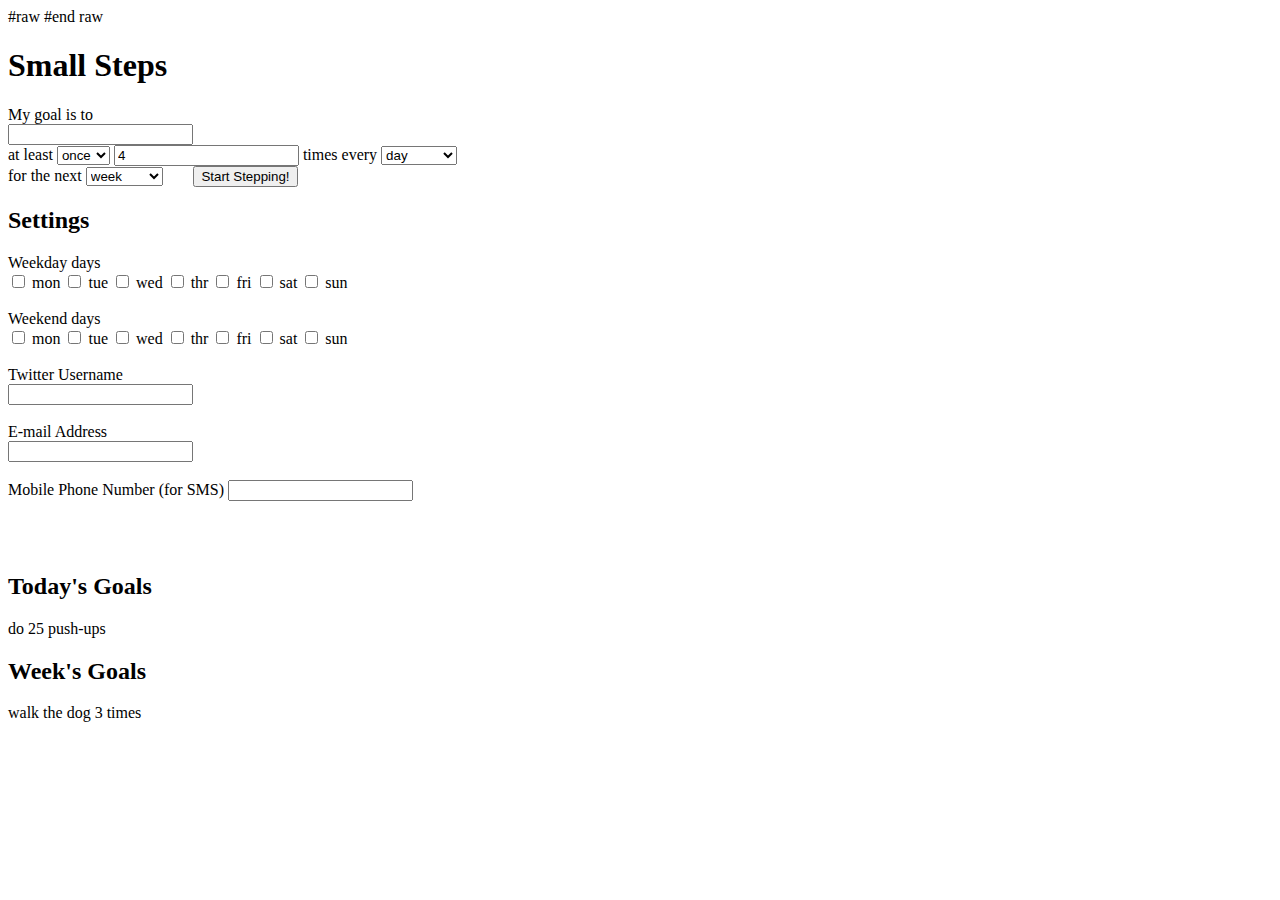
==== src/pages/index.htm @ 761c040f "initial add of smallstep09 project with web.py and cheetah." ====
<html>
<head>
    <link rel="stylesheet" type="text/css" href="/includes/styles.css" />
    <script type="text/javascript" src="/includes/jquery.js"></script>
    <title>Small Steps</title>
	#raw
    <script type="text/javascript">
        $(document).ready(function() {
            var customCountSel = "#customCount, label[for=customCount]";

            $(customCountSel).hide();

            $("#count")
                .change(function() {
                    if ($(this).val() == "...") {
                        $(customCountSel).fadeIn('slow');
                    } else {
                        $(customCountSel).fadeOut('slow');
                    }
                })
                .keyup(function() { $(this).change() });

            var goalHint = "do 25 push-ups";

            // Define what happens when the textbox comes under focus
            // Remove the watermark class and clear the box
            $("#goal").focus(function() {

                $(this).filter(function() {

                    // We only want this to apply if there's not 
                    // something actually entered
                    return $(this).val() == "" || $(this).val() == goalHint

                }).removeClass("watermark").val("");

            });

            // Define what happens when the textbox loses focus
            // Add the watermark class and default text
            $("#goal").blur(function() {

                $(this).filter(function() {

                    // We only want this to apply if there's not
                    // something actually entered
                    return $(this).val() == ""

                }).addClass("watermark").val(goalHint);

            }).blur();
        });
    </script>
	#end raw
</head>
<body>
    <div id="main">
        <h1>
            Small Steps</h1>
        <p>
            <label for="goal">
                My goal is to</label><br />
            <input type="text" id="goal" name="goal" class="lg" /><br />
            <label for="count">
                at least</label>
            <select id="count" name="count">
                <option>once</option>
                <option>twice</option>
                <option>...</option>
            </select>
            <input id="customCount" name="customCount" type="text" class="sm" value="4" />
            <label for="customCount">
                times</label>
            <label for="interval">
                every</label>
            <select id="interval" name="interval">
                <option selected>day</option>
                <option>weekday</option>
                <option>weekend</option>
                <option>week</option>
                <option>month</option>
            </select><br />
            <label for="duration">
                for the next</label>
            <select id="duration" name="duration">
                <option>week</option>
                <option>30 days</option>
                <option>90 days</option>
                <option>60 days</option>
                <option>6 months</option>
                <option>year</option>
            </select>
            <input style="margin-left: 2em;" id="create" name="create" type="button" value="Start Stepping!" />
        </p>
        <h2>
            Settings</h2>
        <p>
            <label>
                Weekday days</label><br />
            <input type="checkbox" id="weekday-monday" name="weekday-days" value="monday" />
            <label for="weekday-monday">
                mon</label>
            <input type="checkbox" id="weekday-tuesday" name="weekday-days" value="tuesday" />
            <label for="weekday-tuesday">
                tue</label>
            <input type="checkbox" id="weekday-wednesday" name="weekday-days" value="wednesday" />
            <label for="weekday-wednesday">
                wed</label>
            <input type="checkbox" id="weekday-thursday" name="weekday-days" value="thursday" />
            <label for="weekday-thursday">
                thr</label>
            <input type="checkbox" id="weekday-friday" name="weekday-days" value="friday" />
            <label for="weekday-friday">
                fri</label>
            <input type="checkbox" id="weekday-saturday" name="weekday-days" value="saturday" />
            <label for="weekday-saturday">
                sat</label>
            <input type="checkbox" id="weekday-sunday" name="weekday-days" value="sunday" />
            <label for="weekday-sunday">
                sun</label><br /><br />
            <label>
                Weekend days</label><br />
            <input type="checkbox" id="weekend-monday" name="weekend-days" value="monday" />
            <label for="weekend-monday">
                mon</label>
            <input type="checkbox" id="weekend-tuesday" name="weekend-days" value="tuesday" />
            <label for="weekend-tuesday">
                tue</label>
            <input type="checkbox" id="weekend-wednesday" name="weekend-days" value="wednesday" />
            <label for="weekend-wednesday">
                wed</label>
            <input type="checkbox" id="weekend-thursday" name="weekend-days" value="thursday" />
            <label for="weekend-thursday">
                thr</label>
            <input type="checkbox" id="weekend-friday" name="weekend-days" value="friday" />
            <label for="weekend-friday">
                fri</label>
            <input type="checkbox" id="weekend-saturday" name="weekend-days" value="saturday" />
            <label for="weekend-saturday">
                sat</label>
            <input type="checkbox" id="weekend-sunday" name="weekend-days" value="sunday" />
            <label for="weekend-sunday">
                sun</label><br /><br />
            <label for="twitter-username">
                Twitter Username</label><br />
            <input type="text" class="lg" id="twitter-username" name="twitter-username" /><br /><br />
            <label for="email-address">
                E-mail Address</label><br />
            <input type="text" class="lg" id="email-address" name="email-address" /><br /><br />
            <label for="cell-phone">Mobile Phone Number (for SMS)</label>
            <input type="text" class="lg" id="cell-phone" name="cell-phone" />
        </p>
        <h2 style="margin-top: 3em;">
            Today's Goals</h2>
        <table cellpadding="0" cellspacing="0">
            <tr>
                <td class="goal-col">
                    do 25 push-ups
                </td>
            </tr>
        </table>
        <h2>
            Week's Goals</h2>
        <table cellpadding="0" cellspacing="0">
            <tr>
                <td class="goal-col">
                    walk the dog 3 times
                </td>
            </tr>
        </table>
    </div>
</body>
</html>
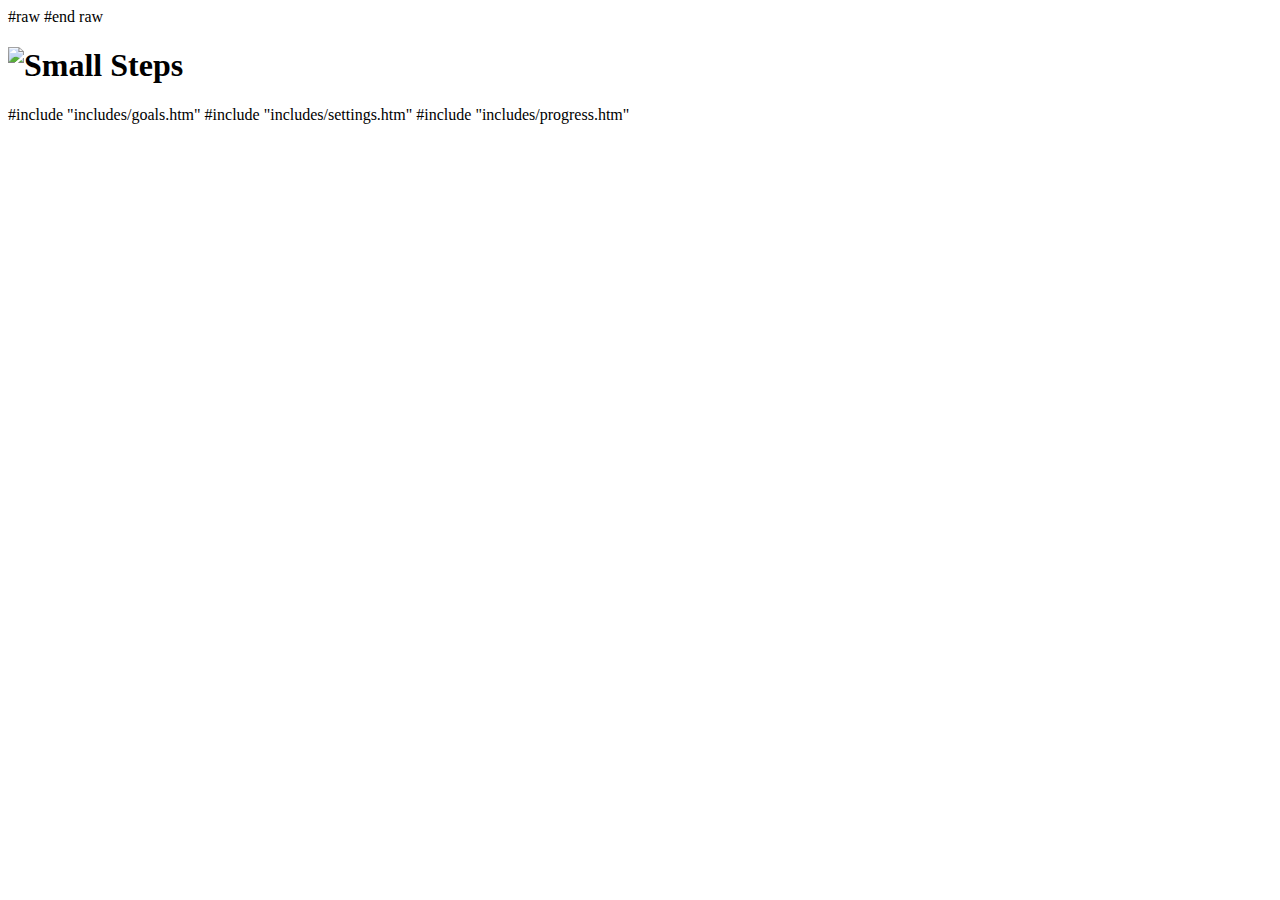
==== commit 3bcd51d4: "added a deploy.bat file and moved template files around mostly" ====
--- a/src/pages/index.htm
+++ b/src/pages/index.htm
@@ -1,173 +1,43 @@
 <html>
-<head>
-    <link rel="stylesheet" type="text/css" href="/includes/styles.css" />
-    <script type="text/javascript" src="/includes/jquery.js"></script>
-    <title>Small Steps</title>
-	#raw
-    <script type="text/javascript">
-        $(document).ready(function() {
-            var customCountSel = "#customCount, label[for=customCount]";
-
-            $(customCountSel).hide();
-
-            $("#count")
-                .change(function() {
-                    if ($(this).val() == "...") {
-                        $(customCountSel).fadeIn('slow');
-                    } else {
-                        $(customCountSel).fadeOut('slow');
-                    }
-                })
-                .keyup(function() { $(this).change() });
-
-            var goalHint = "do 25 push-ups";
-
-            // Define what happens when the textbox comes under focus
-            // Remove the watermark class and clear the box
-            $("#goal").focus(function() {
-
-                $(this).filter(function() {
-
-                    // We only want this to apply if there's not 
-                    // something actually entered
-                    return $(this).val() == "" || $(this).val() == goalHint
-
-                }).removeClass("watermark").val("");
-
-            });
-
-            // Define what happens when the textbox loses focus
-            // Add the watermark class and default text
-            $("#goal").blur(function() {
-
-                $(this).filter(function() {
-
-                    // We only want this to apply if there's not
-                    // something actually entered
-                    return $(this).val() == ""
-
-                }).addClass("watermark").val(goalHint);
-
-            }).blur();
-        });
-    </script>
-	#end raw
-</head>
-<body>
-    <div id="main">
-        <h1>
-            Small Steps</h1>
-        <p>
-            <label for="goal">
-                My goal is to</label><br />
-            <input type="text" id="goal" name="goal" class="lg" /><br />
-            <label for="count">
-                at least</label>
-            <select id="count" name="count">
-                <option>once</option>
-                <option>twice</option>
-                <option>...</option>
-            </select>
-            <input id="customCount" name="customCount" type="text" class="sm" value="4" />
-            <label for="customCount">
-                times</label>
-            <label for="interval">
-                every</label>
-            <select id="interval" name="interval">
-                <option selected>day</option>
-                <option>weekday</option>
-                <option>weekend</option>
-                <option>week</option>
-                <option>month</option>
-            </select><br />
-            <label for="duration">
-                for the next</label>
-            <select id="duration" name="duration">
-                <option>week</option>
-                <option>30 days</option>
-                <option>90 days</option>
-                <option>60 days</option>
-                <option>6 months</option>
-                <option>year</option>
-            </select>
-            <input style="margin-left: 2em;" id="create" name="create" type="button" value="Start Stepping!" />
-        </p>
-        <h2>
-            Settings</h2>
-        <p>
-            <label>
-                Weekday days</label><br />
-            <input type="checkbox" id="weekday-monday" name="weekday-days" value="monday" />
-            <label for="weekday-monday">
-                mon</label>
-            <input type="checkbox" id="weekday-tuesday" name="weekday-days" value="tuesday" />
-            <label for="weekday-tuesday">
-                tue</label>
-            <input type="checkbox" id="weekday-wednesday" name="weekday-days" value="wednesday" />
-            <label for="weekday-wednesday">
-                wed</label>
-            <input type="checkbox" id="weekday-thursday" name="weekday-days" value="thursday" />
-            <label for="weekday-thursday">
-                thr</label>
-            <input type="checkbox" id="weekday-friday" name="weekday-days" value="friday" />
-            <label for="weekday-friday">
-                fri</label>
-            <input type="checkbox" id="weekday-saturday" name="weekday-days" value="saturday" />
-            <label for="weekday-saturday">
-                sat</label>
-            <input type="checkbox" id="weekday-sunday" name="weekday-days" value="sunday" />
-            <label for="weekday-sunday">
-                sun</label><br /><br />
-            <label>
-                Weekend days</label><br />
-            <input type="checkbox" id="weekend-monday" name="weekend-days" value="monday" />
-            <label for="weekend-monday">
-                mon</label>
-            <input type="checkbox" id="weekend-tuesday" name="weekend-days" value="tuesday" />
-            <label for="weekend-tuesday">
-                tue</label>
-            <input type="checkbox" id="weekend-wednesday" name="weekend-days" value="wednesday" />
-            <label for="weekend-wednesday">
-                wed</label>
-            <input type="checkbox" id="weekend-thursday" name="weekend-days" value="thursday" />
-            <label for="weekend-thursday">
-                thr</label>
-            <input type="checkbox" id="weekend-friday" name="weekend-days" value="friday" />
-            <label for="weekend-friday">
-                fri</label>
-            <input type="checkbox" id="weekend-saturday" name="weekend-days" value="saturday" />
-            <label for="weekend-saturday">
-                sat</label>
-            <input type="checkbox" id="weekend-sunday" name="weekend-days" value="sunday" />
-            <label for="weekend-sunday">
-                sun</label><br /><br />
-            <label for="twitter-username">
-                Twitter Username</label><br />
-            <input type="text" class="lg" id="twitter-username" name="twitter-username" /><br /><br />
-            <label for="email-address">
-                E-mail Address</label><br />
-            <input type="text" class="lg" id="email-address" name="email-address" /><br /><br />
-            <label for="cell-phone">Mobile Phone Number (for SMS)</label>
-            <input type="text" class="lg" id="cell-phone" name="cell-phone" />
-        </p>
-        <h2 style="margin-top: 3em;">
-            Today's Goals</h2>
-        <table cellpadding="0" cellspacing="0">
-            <tr>
-                <td class="goal-col">
-                    do 25 push-ups
-                </td>
-            </tr>
-        </table>
-        <h2>
-            Week's Goals</h2>
-        <table cellpadding="0" cellspacing="0">
-            <tr>
-                <td class="goal-col">
-                    walk the dog 3 times
-                </td>
-            </tr>
-        </table>
-    </div>
-</body>
-</html>
+	<head>
+		<link rel="stylesheet" type="text/css" href="/client/styles.css" />
+		<title>Small Steps</title>
+		<script type="text/javascript" src="/client/jquery.js"></script>
+		<script type="text/javascript" src="/client/jquery.watermark.js"></script>
+		#raw
+	    <script type="text/javascript">
+	        $(document).ready(function() {
+	            var customCountSel = "#customCount, label[for=customCount]";
+	
+	            $(customCountSel).hide();
+	
+	            $("#count")
+	                .change(function() {
+	                    if ($(this).val() == "...") {
+	                        $(customCountSel).fadeIn('slow');
+	                    } else {
+	                        $(customCountSel).fadeOut('slow');
+	                    }
+	                })
+	                .keyup(function() { $(this).change() });
+	
+				$("#goal").watermark("do 25 push-ups a day");
+				$("#twitter-username").watermark("tweet tweet");
+				$("#email-address").watermark("ain't no spam here")
+	        });
+	    </script>
+		#end raw
+	</head>
+	<body>
+		<div id="main">
+		<h1>
+			<img src="/images/logo.png" alt="Small Steps" /></h1>
+		
+		#include "includes/goals.htm"
+		
+		#include "includes/settings.htm"
+		
+		#include "includes/progress.htm"
+		</div>
+	</body>
+</html>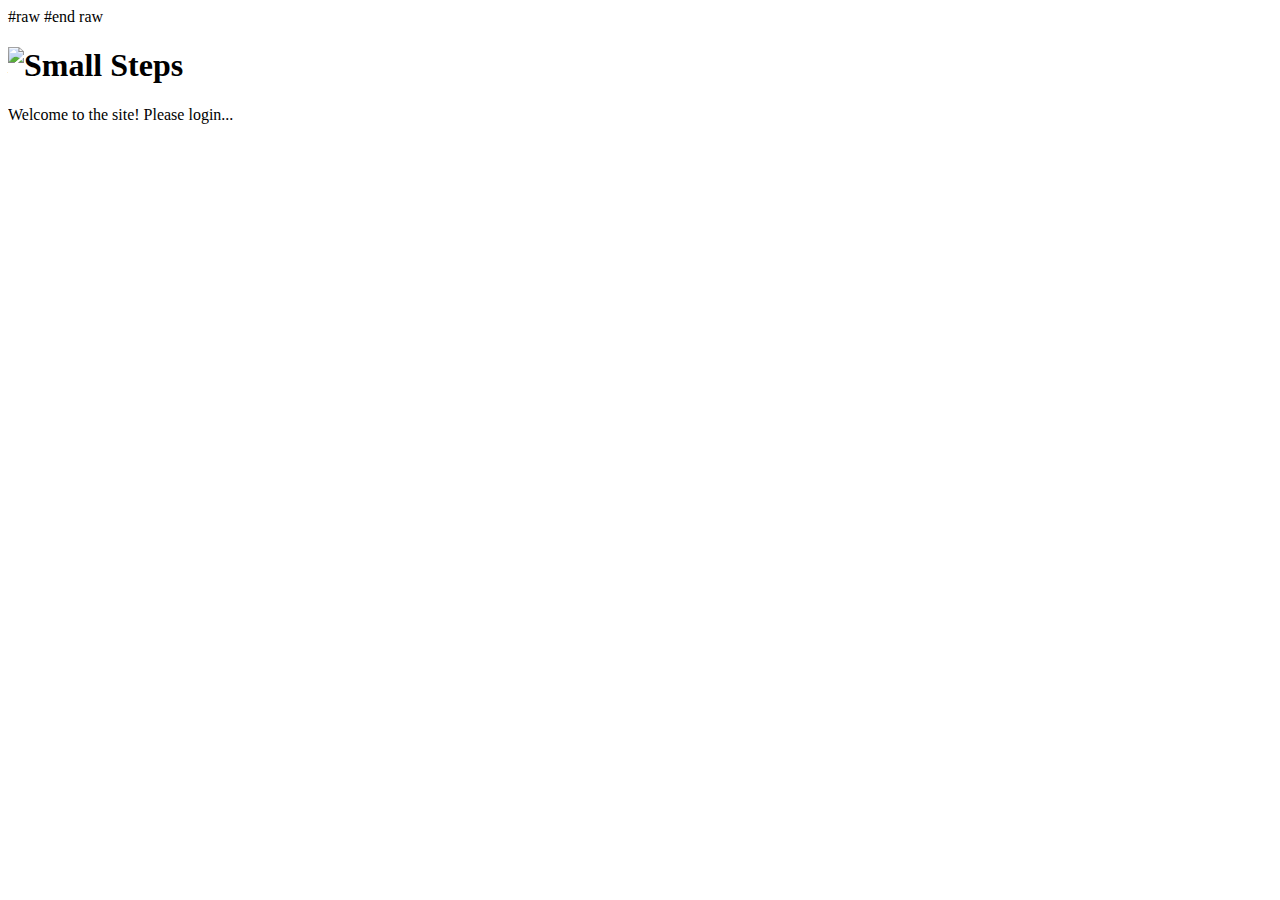
==== commit b453328c: "added default page for user before login. added google chart snippet. updated logos and favicon." ====
--- a/src/pages/index.htm
+++ b/src/pages/index.htm
@@ -7,23 +7,7 @@
 		#raw
 	    <script type="text/javascript">
 	        $(document).ready(function() {
-	            var customCountSel = "#customCount, label[for=customCount]";
-	
-	            $(customCountSel).hide();
-	
-	            $("#count")
-	                .change(function() {
-	                    if ($(this).val() == "...") {
-	                        $(customCountSel).fadeIn('slow');
-	                    } else {
-	                        $(customCountSel).fadeOut('slow');
-	                    }
-	                })
-	                .keyup(function() { $(this).change() });
-	
-				$("#goal").watermark("do 25 push-ups a day");
-				$("#twitter-username").watermark("tweet tweet");
-				$("#email-address").watermark("ain't no spam here")
+
 	        });
 	    </script>
 		#end raw
@@ -32,12 +16,7 @@
 		<div id="main">
 		<h1>
 			<img src="/images/logo.png" alt="Small Steps" /></h1>
-		
-		#include "includes/goals.htm"
-		
-		#include "includes/settings.htm"
-		
-		#include "includes/progress.htm"
-		</div>
+			
+		<p>Welcome to the site! Please login...</p>
 	</body>
 </html>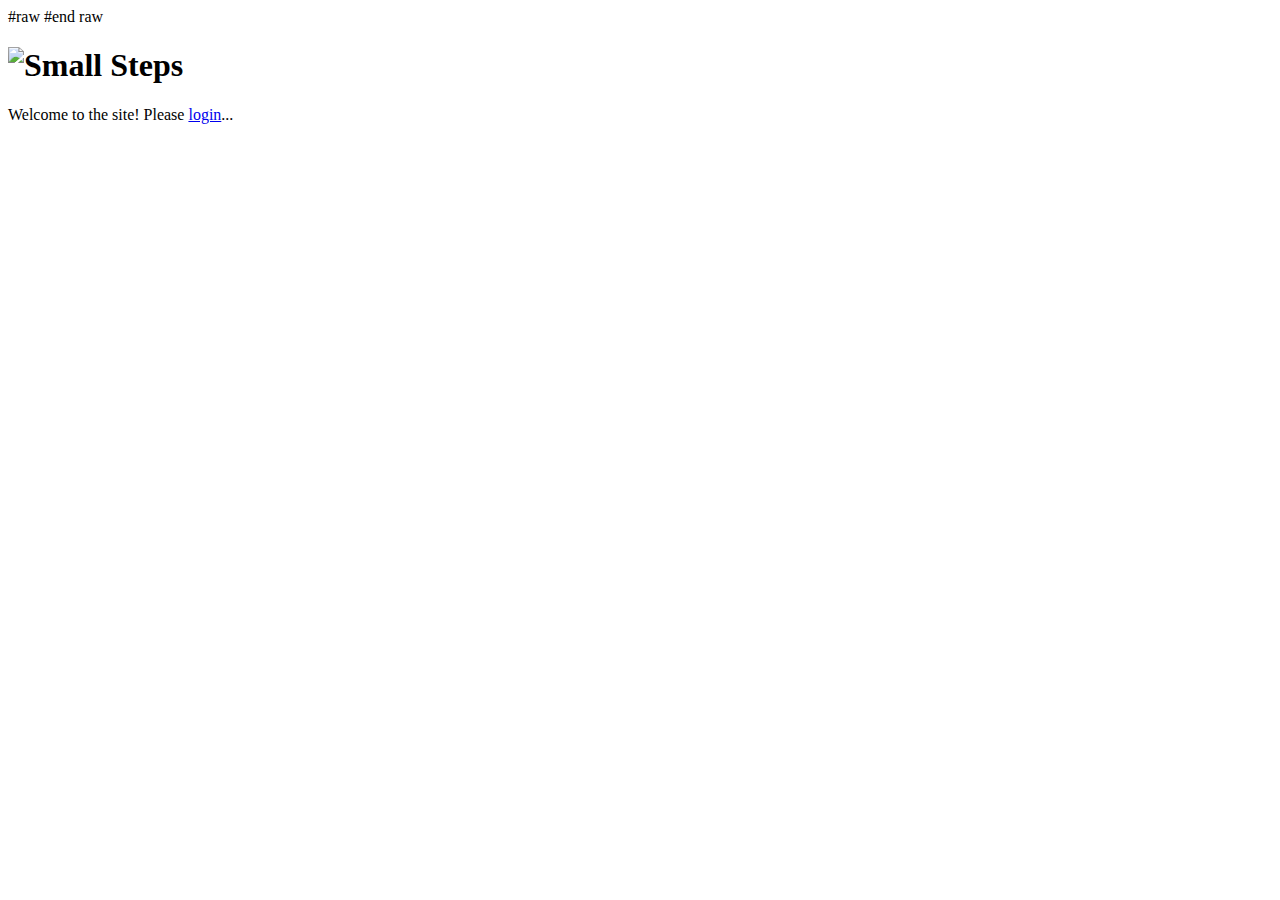
==== commit 68ed222a: "got login and logout links working" ====
--- a/src/pages/index.htm
+++ b/src/pages/index.htm
@@ -17,6 +17,6 @@
 		<h1>
 			<img src="/images/logo.png" alt="Small Steps" /></h1>
 			
-		<p>Welcome to the site! Please login...</p>
+		<p>Welcome to the site! Please <a href="$loginUrl">login</a>...</p>
 	</body>
 </html>